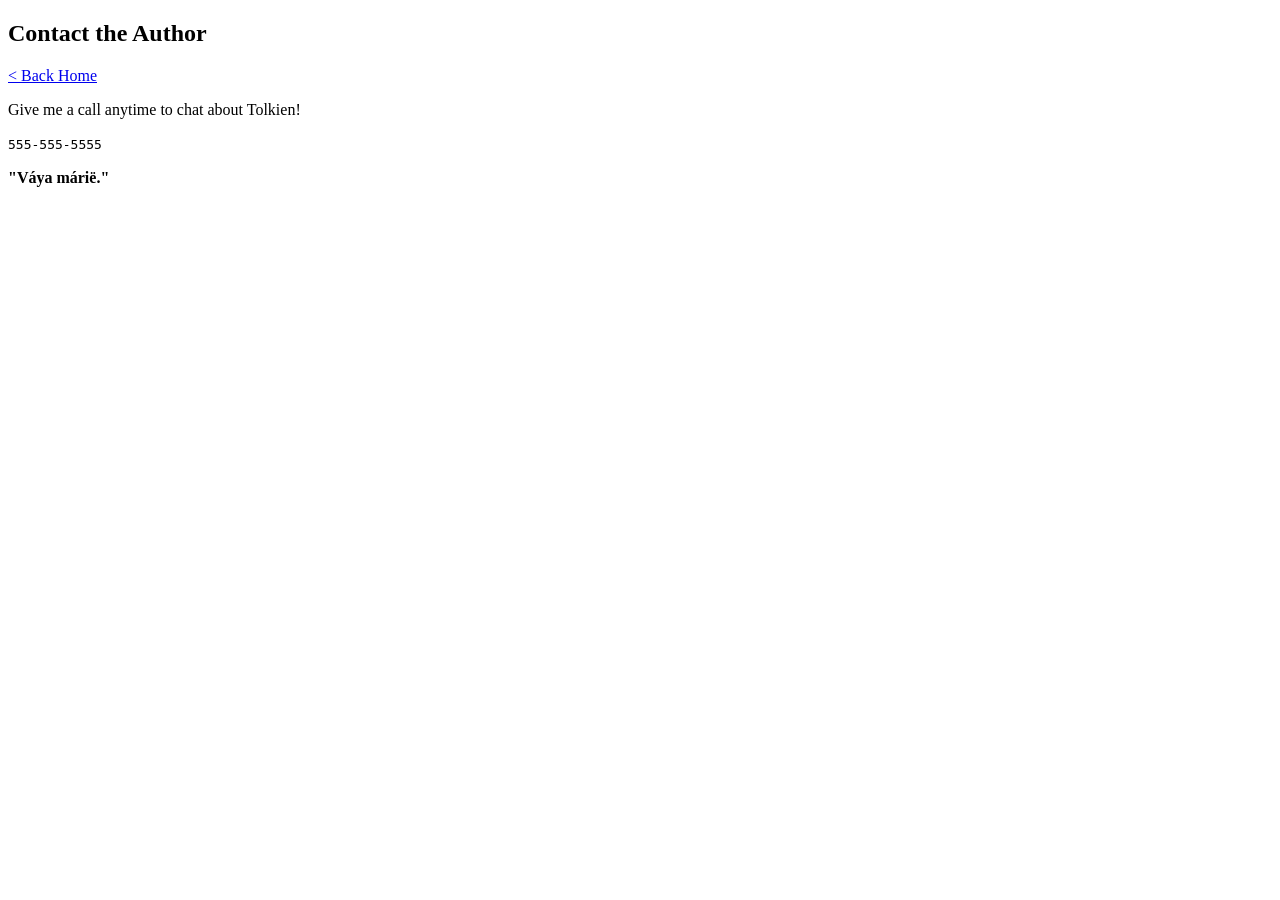
==== docs/contact/index.html @ 816d9326 "docs: add technical documentation, sample content, and build scripts" ====
<!doctype html>
<html>
  <head>
    <meta charset="utf-8" />
    <meta name="viewport" content="width=device-width, initial-scale=1" />
    <title>Contact the Author</title>
    <link href="/markparse/index.css" rel="stylesheet" />
  </head>

  <body>
    <article><div><h1>Contact the Author</h1><p><a href="/markparse/">< Back Home</a></p><p>Give me a call anytime to chat about Tolkien!</p><p><code>555-555-5555</code></p><p><b>"Váya márië."</b></p></div></article>
  </body>
</html>
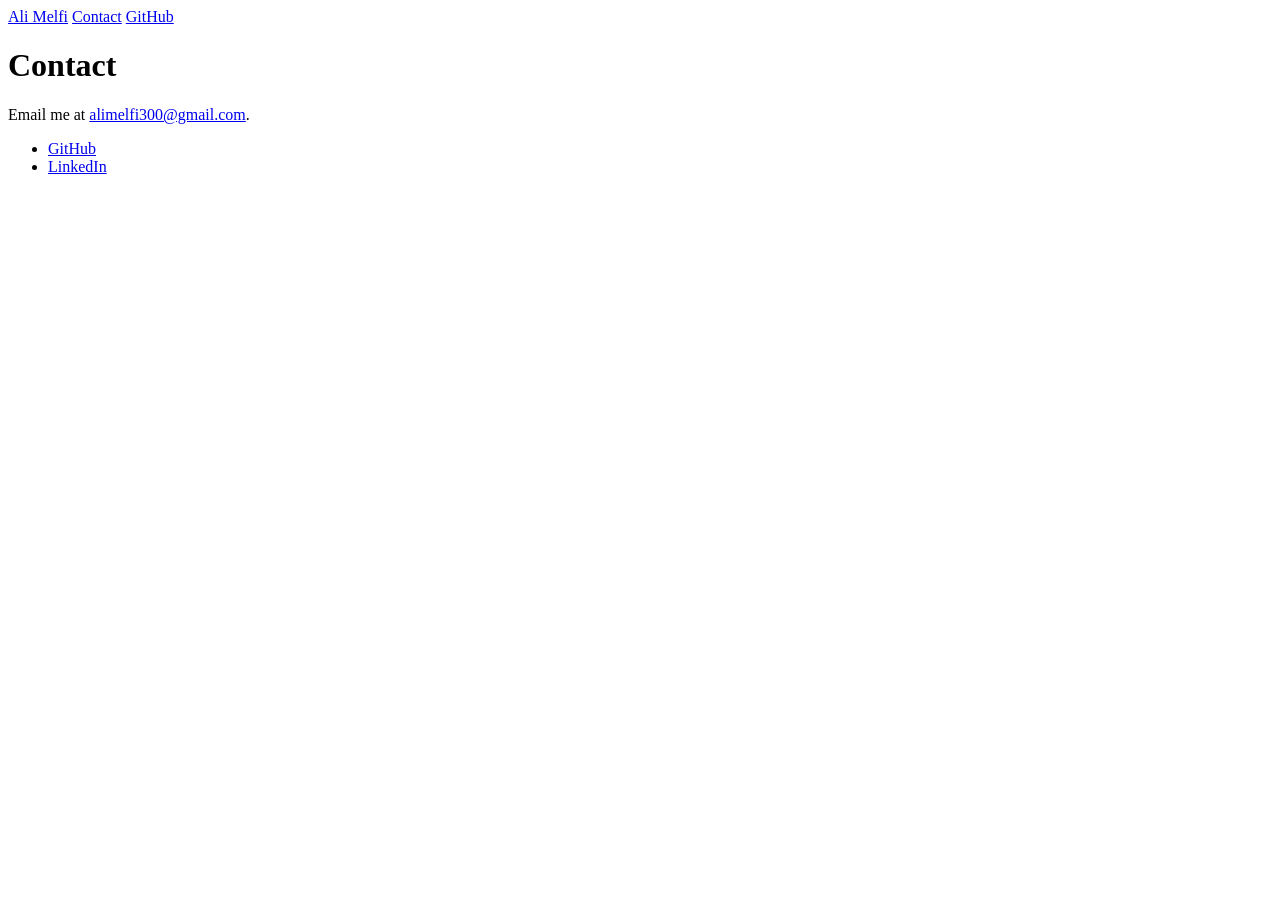
==== commit 63178b89: "deployment: portfolio" ====
--- a/docs/contact/index.html
+++ b/docs/contact/index.html
@@ -1,13 +1,17 @@
 <!doctype html>
-<html>
+<html lang="en">
   <head>
     <meta charset="utf-8" />
     <meta name="viewport" content="width=device-width, initial-scale=1" />
-    <title>Contact the Author</title>
+    <title>Contact</title>
     <link href="/markparse/index.css" rel="stylesheet" />
   </head>
-
   <body>
-    <article><div><h1>Contact the Author</h1><p><a href="/markparse/">< Back Home</a></p><p>Give me a call anytime to chat about Tolkien!</p><p><code>555-555-5555</code></p><p><b>"Váya márië."</b></p></div></article>
+    <nav>
+      <a href="/markparse/">Ali Melfi</a>
+      <a href="/markparse/contact">Contact</a>
+      <a href="https://github.com/amelfia">GitHub</a>
+    </nav>
+    <main><div><h1>Contact</h1><p>Email me at <a href="mailto:alimelfi300@gmail.com">alimelfi300@gmail.com</a>.</p><ul><li><a href="https://github.com/amelfia">GitHub</a></li><li><a href="https://linkedin.com/in/alimelfi">LinkedIn</a></li></ul></div></main>
   </body>
 </html>
